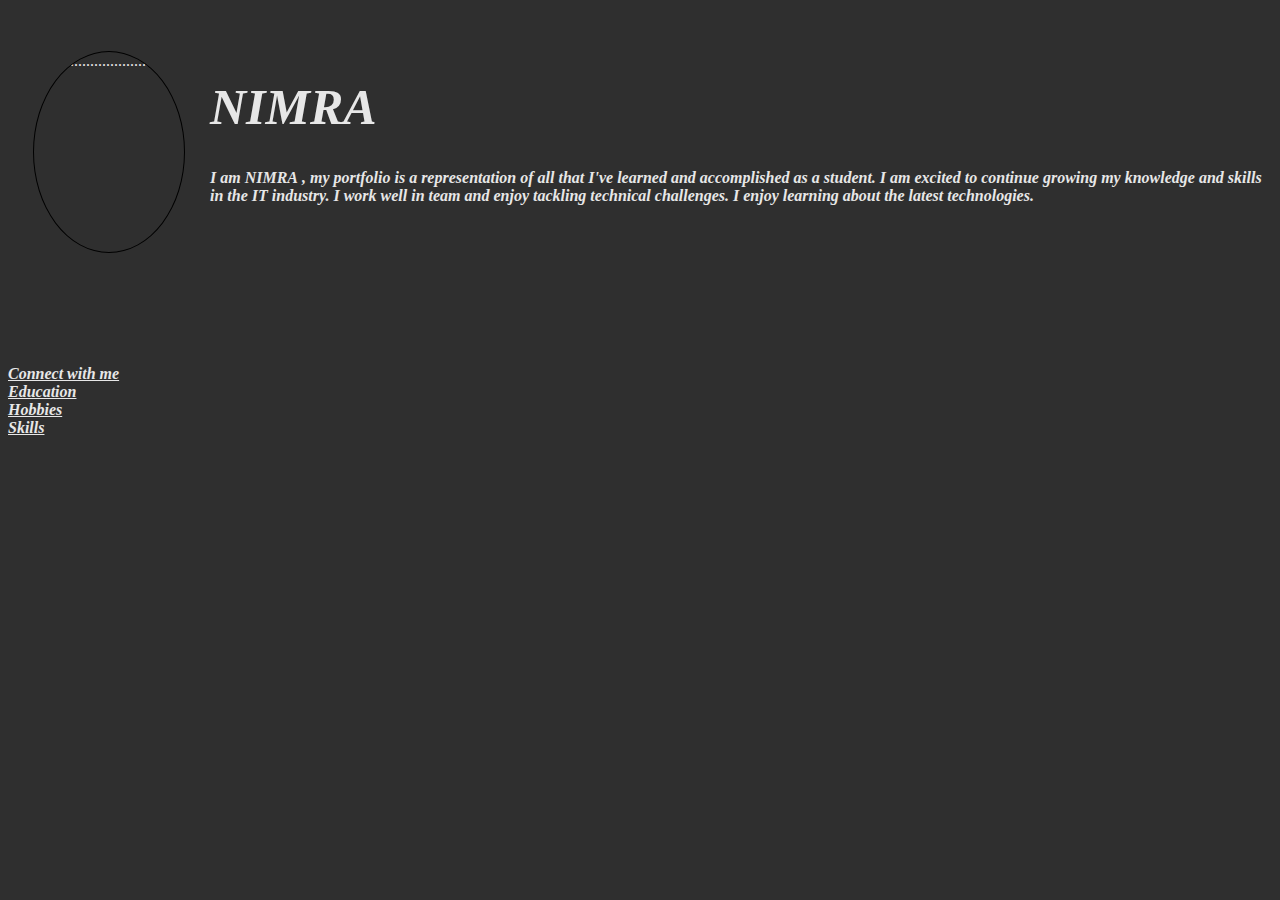
==== index.html @ a3fc78cd "Add files via upload" ====
<!DOCTYPE html>
    <html lang="en">
    <head>
        <meta charset="UTF-8">
        <meta name="viewport" content="width=device-width, initial-scale=1.0">
        <title>My Portfolio</title>
        <link rel="stylesheet" href="./1style.css">
        <style>
            body{ 
                   margin: right;
                     background-color: #2f2f2f;
                     color: #e7e7e7;

            }
        </style>
    </head>
    <body> 
           
        <br>
          <img id="port" src="./Cont/port.img.jpgg.jpg" alt="............................">
          <br>
      <b> <i>   
       <h1 style="font-size: 50px;">NIMRA</h1>
        <p>I am <B>NIMRA</B> , my portfolio is a representation of all that I've learned and accomplished as a student. I am excited to continue growing my knowledge and skills in the IT industry. I work well in team and enjoy tackling technical challenges. I enjoy learning about the latest technologies.</p>
        <br>
        <br>
        <br>
        <br>
        <br>
        <br>
        <br>
        <br>
        <a href="./Cont/9index.html">Connect with me</a>
        <br>
        <a href="./Cont/10index.html">Education</a>
        <br>
        <a href="./Cont/11index.html">Hobbies</a>
        <br>
        <a href="./Cont/12index.html">Skills</a>
        </i></b>
    </body>
    </html>
---- 1style.css ----
body,a{
    margin: right;
    background-color: #2f2f2f;
    color: #e7e7e7;
}
img{
    width: 150px;
    height: 200px;
    margin: 25px;
    float: left;
    border-radius: 50%;
    border: 1px solid black;
}
a{
    text-align: right;
}
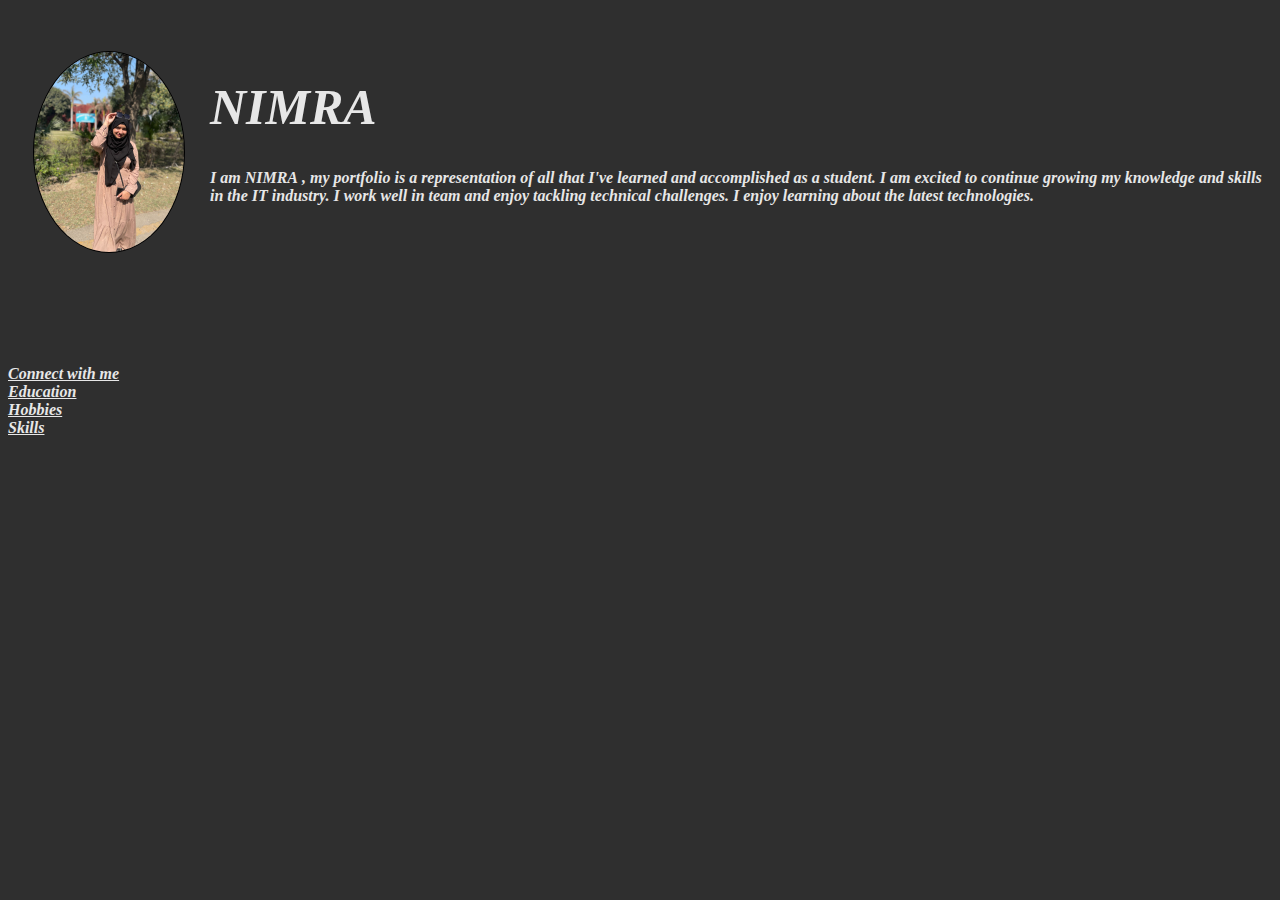
==== commit 9f42a14d: "Update index.html" ====
--- a/index.html
+++ b/index.html
@@ -17,7 +17,7 @@
     <body> 
            
         <br>
-          <img id="port" src="./Cont/port.img.jpgg.jpg" alt="............................">
+          <img id="port" src="port.img.jpgg.jpg" alt="............................">
           <br>
       <b> <i>   
        <h1 style="font-size: 50px;">NIMRA</h1>
@@ -30,13 +30,13 @@
         <br>
         <br>
         <br>
-        <a href="./Cont/9index.html">Connect with me</a>
+        <a href="9index.html">Connect with me</a>
         <br>
-        <a href="./Cont/10index.html">Education</a>
+        <a href="10index.html">Education</a>
         <br>
-        <a href="./Cont/11index.html">Hobbies</a>
+        <a href="11index.html">Hobbies</a>
         <br>
-        <a href="./Cont/12index.html">Skills</a>
+        <a href="12index.html">Skills</a>
         </i></b>
     </body>
     </html>
